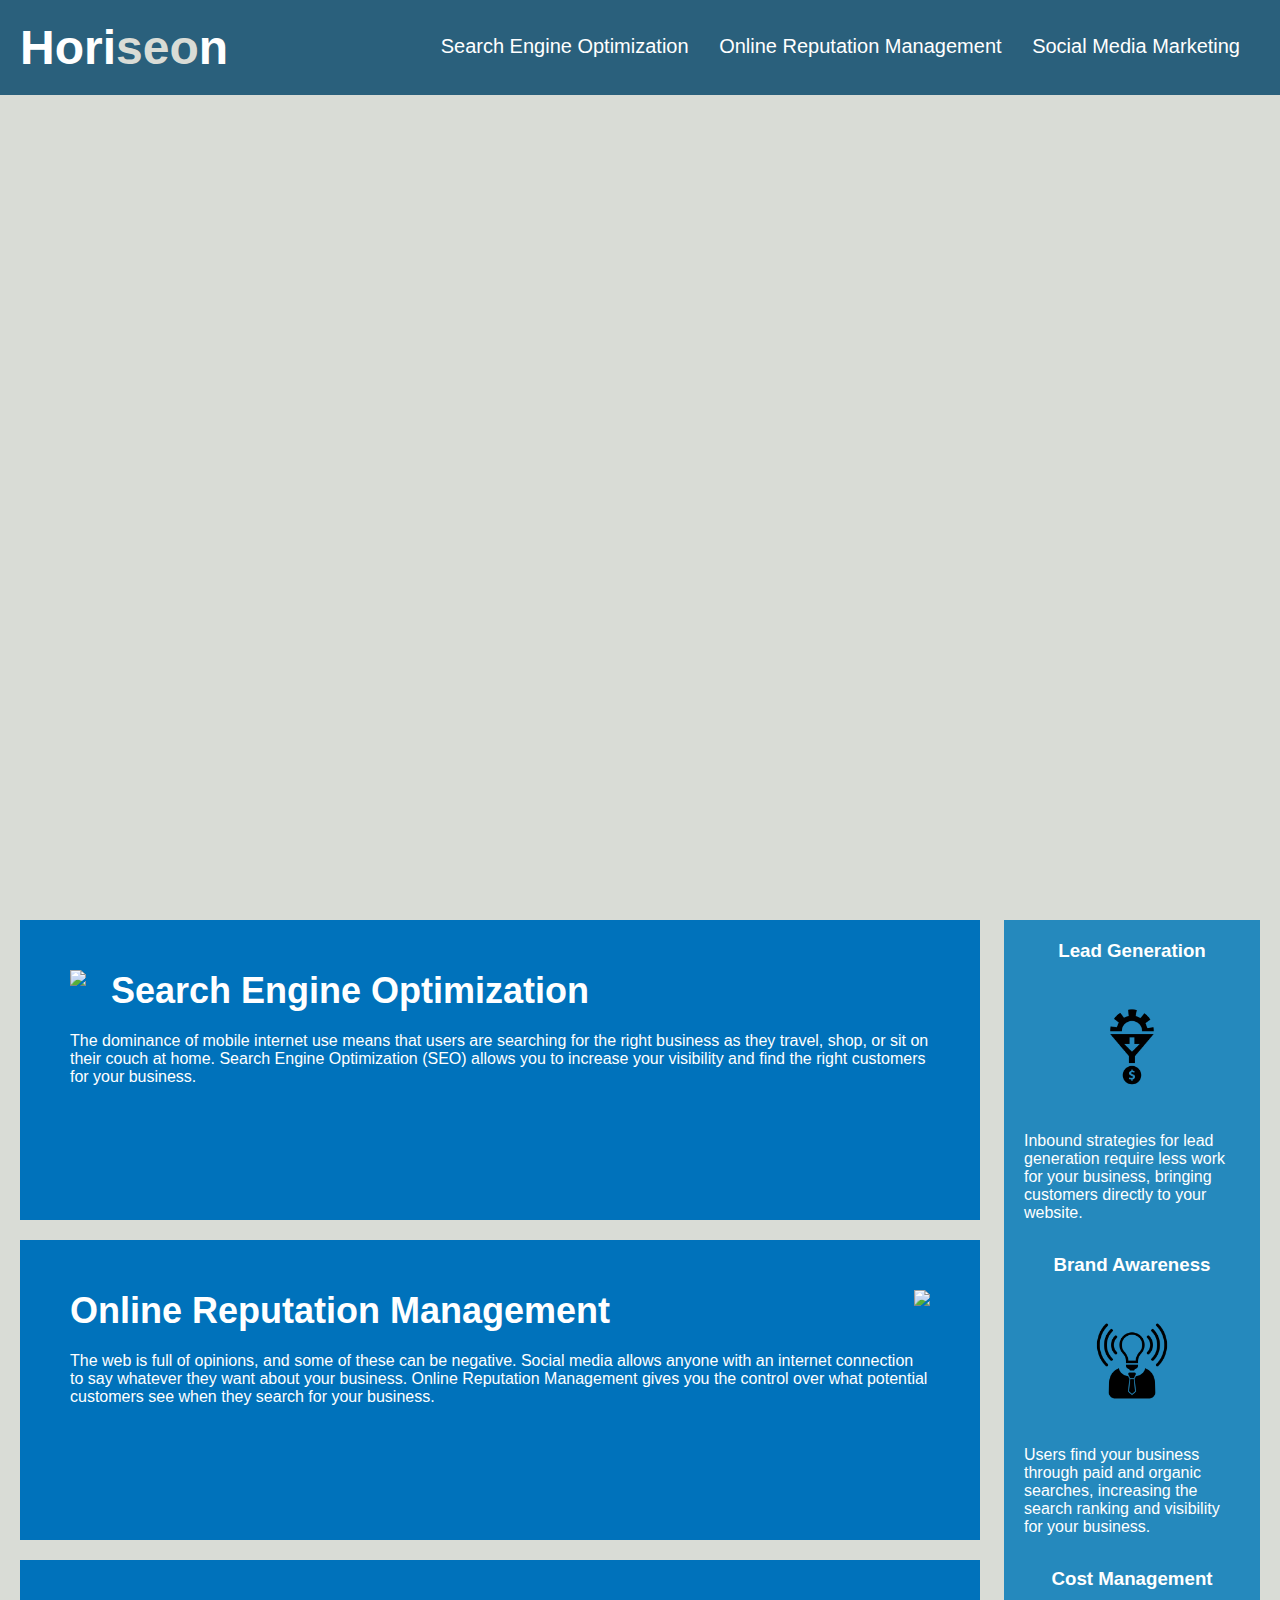
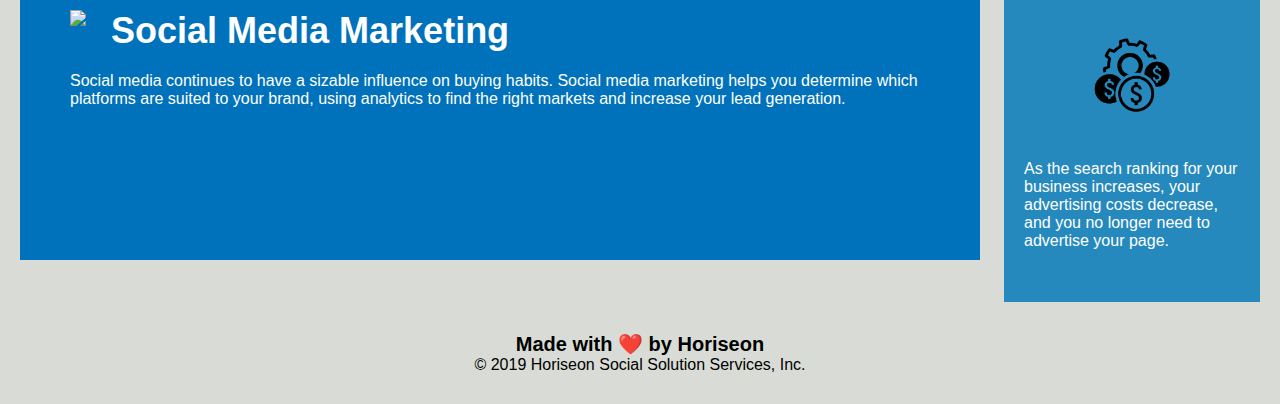
==== develop/index.html @ b17cd132 "added starter code" ====
<!DOCTYPE html>
<html lang="en-us">

<head>
    <meta charset="UTF-8" />
    <link rel="stylesheet" href="./assets/css/style.css">
    <title>website</title>
</head>

<body>
    <div class="header">
        <h1>Hori<span class="seo">seo</span>n</h1>
        <div>
            <ul>
                <li>
                    <a href="#search-engine-optimization">Search Engine Optimization</a>
                </li>
                <li>
                    <a href="#online-reputation-management">Online Reputation Management</a>
                </li>
                <li>
                    <a href="#social-media-marketing">Social Media Marketing</a>
                </li>
            </ul>
        </div>
    </div>
    <div class="hero"></div>
    <div class="content">
        <div class="search-engine-optimization">
            <img src="./assets/images/search-engine-optimization.jpg" class="float-left" />
            <h2>Search Engine Optimization</h2>
            <p>
                The dominance of mobile internet use means that users are searching for the right business as they travel, shop, or sit on their couch at home. Search Engine Optimization (SEO) allows you to increase your visibility and find the right customers for your business.
            </p>
        </div>
        <div id="online-reputation-management" class="online-reputation-management">
            <img src="./assets/images/online-reputation-management.jpg" class="float-right" />
            <h2>Online Reputation Management</h2>
            <p>
                The web is full of opinions, and some of these can be negative. Social media allows anyone with an internet connection to say whatever they want about your business. Online Reputation Management gives you the control over what potential customers see when they search for your business.
            </p>
        </div>
        <div id="social-media-marketing" class="social-media-marketing">
            <img src="./assets/images/social-media-marketing.jpg" class="float-left" />
            <h2>Social Media Marketing</h2>
            <p>
                Social media continues to have a sizable influence on buying habits. Social media marketing helps you determine which platforms are suited to your brand, using analytics to find the right markets and increase your lead generation.
            </p>
        </div>
    </div>
    <div class="benefits">
        <div class="benefit-lead">
            <h3>Lead Generation</h3>
            <img src="./assets/images/lead-generation.png" />
            <p>
                Inbound strategies for lead generation require less work for your business, bringing customers directly to your website.
            </p>
        </div>
        <div class="benefit-brand">
            <h3>Brand Awareness</h3>
            <img src="./assets/images/brand-awareness.png" />
            <p>
                Users find your business through paid and organic searches, increasing the search ranking and visibility for your business.
            </p>
        </div>
        <div class="benefit-cost">
            <h3>Cost Management</h3>
            <img src="./assets/images/cost-management.png" />
            <p>
                As the search ranking for your business increases, your advertising costs decrease, and you no longer need to advertise your page.
            </p>
        </div>
    </div>
    <div class="footer">
        <h2>Made with ❤️️ by Horiseon</h2>
        <p>
            &copy; 2019 Horiseon Social Solution Services, Inc.
        </p>
    </div>
</body>

</html>
---- develop/assets/css/style.css ----
* {
    box-sizing: border-box;
    padding: 0;
    margin: 0;
}

body {
    background-color: #d9dcd6;
}

.header {
    padding: 20px;
    font-family: 'Trebuchet MS', 'Lucida Sans Unicode', 'Lucida Grande', 'Lucida Sans', Arial, sans-serif;
    background-color: #2a607c;
    color: #ffffff;
}

.header h1 {
    display: inline-block;
    font-size: 48px;
}

.header h1 .seo {
    color: #d9dcd6;
}

.header div {
    padding-top: 15px;
    margin-right: 20px;
    float: right;
    font-family: 'Gill Sans', 'Gill Sans MT', Calibri, 'Trebuchet MS', sans-serif;
    font-size: 20px;
}

.header div ul {
    list-style-type: none;
}

.header div ul li {
    display: inline-block;
    margin-left: 25px;
}

a {
    color: #ffffff;
    text-decoration: none;
}

p {
    font-size: 16px;
}

.hero {
    height: 800px;
    width: 100%;
    margin-bottom: 25px;
    background-image: url("../images/digital-marketing-meeting.jpg");
    background-size: cover;
    background-position: center;
}

.float-left {
    float: left;
    margin-right: 25px;
}

.float-right {
    float: right;
    margin-left: 25px;
}

.content {
    width: 75%;
    display: inline-block;
    margin-left: 20px;
}

.benefits {
    margin-right: 20px;
    padding: 20px;
    clear: both;
    float: right;
    width: 20%;
    height: 100%;
    font-family: 'Gill Sans', 'Gill Sans MT', Calibri, 'Trebuchet MS', sans-serif;
    background-color: #2589bd;
}

.benefit-lead {
    margin-bottom: 32px;
    color: #ffffff;
}

.benefit-brand {
    margin-bottom: 32px;
    color: #ffffff;
}

.benefit-cost {
    margin-bottom: 32px;
    color: #ffffff;
}

.benefit-lead h3 {
    margin-bottom: 10px;
    text-align: center;
}

.benefit-brand h3 {
    margin-bottom: 10px;
    text-align: center;
}

.benefit-cost h3 {
    margin-bottom: 10px;
    text-align: center;
}

.benefit-lead img {
    display: block;
    margin: 10px auto;
    max-width: 150px;
}

.benefit-brand img {
    display: block;
    margin: 10px auto;
    max-width: 150px;
}

.benefit-cost img {
    display: block;
    margin: 10px auto;
    max-width: 150px;
}

.search-engine-optimization {
    margin-bottom: 20px;
    padding: 50px;
    height: 300px;
    font-family: 'Gill Sans', 'Gill Sans MT', Calibri, 'Trebuchet MS', sans-serif;
    background-color: #0072bb;
    color: #ffffff;
}

.online-reputation-management {
    margin-bottom: 20px;
    padding: 50px;
    height: 300px;
    font-family: 'Gill Sans', 'Gill Sans MT', Calibri, 'Trebuchet MS', sans-serif;
    background-color: #0072bb;
    color: #ffffff;
}

.social-media-marketing {
    margin-bottom: 20px;
    padding: 50px;
    height: 300px;
    font-family: 'Gill Sans', 'Gill Sans MT', Calibri, 'Trebuchet MS', sans-serif;
    background-color: #0072bb;
    color: #ffffff;
}

.search-engine-optimization img {
    max-height: 200px;
}

.online-reputation-management img {
    max-height: 200px;
}

.social-media-marketing img {
    max-height: 200px;
}

.search-engine-optimization h2 {
    margin-bottom: 20px;
    font-size: 36px;
}

.online-reputation-management h2 {
    margin-bottom: 20px;
    font-size: 36px;
}

.social-media-marketing h2 {
    margin-bottom: 20px;
    font-size: 36px;
}

.footer {
    padding: 30px;
    clear: both;
    font-family: 'Trebuchet MS', 'Lucida Sans Unicode', 'Lucida Grande', 'Lucida Sans', Arial, sans-serif;
    text-align: center;
}

.footer h2 {
    font-size: 20px;
}
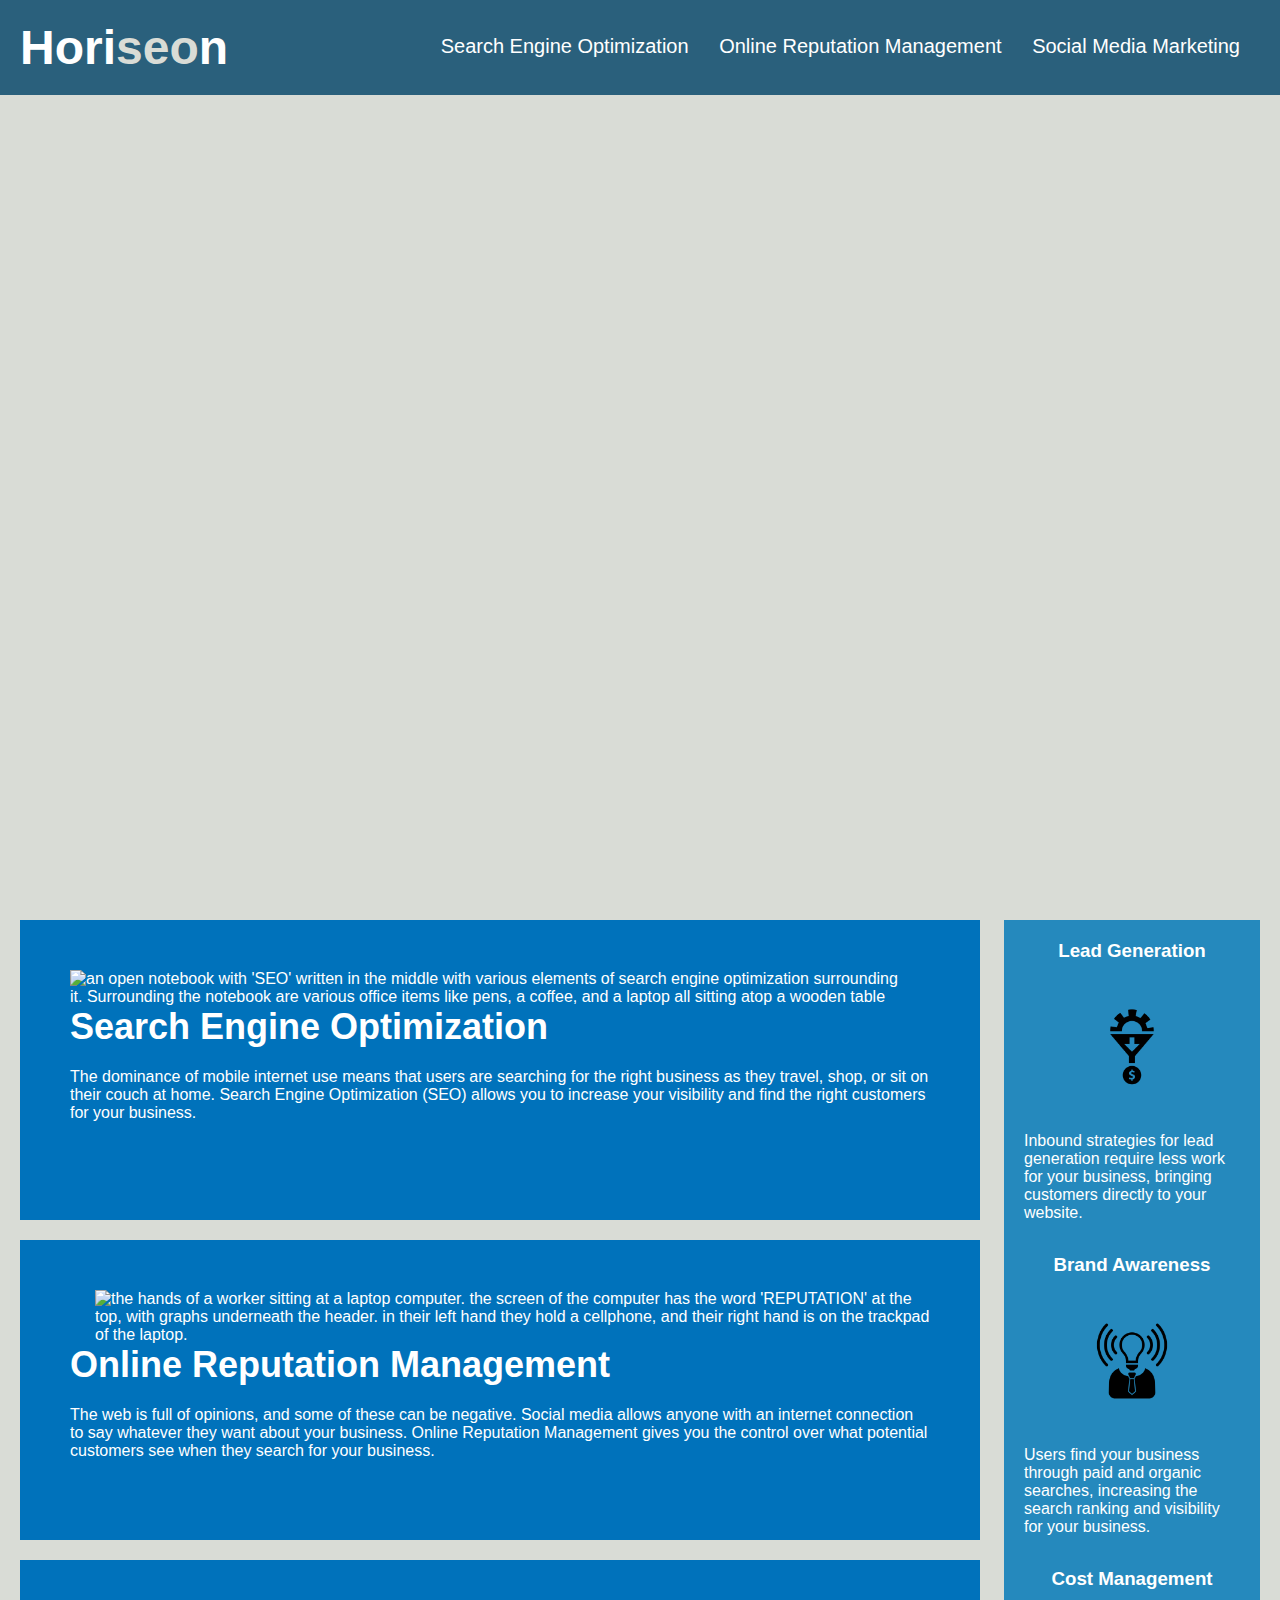
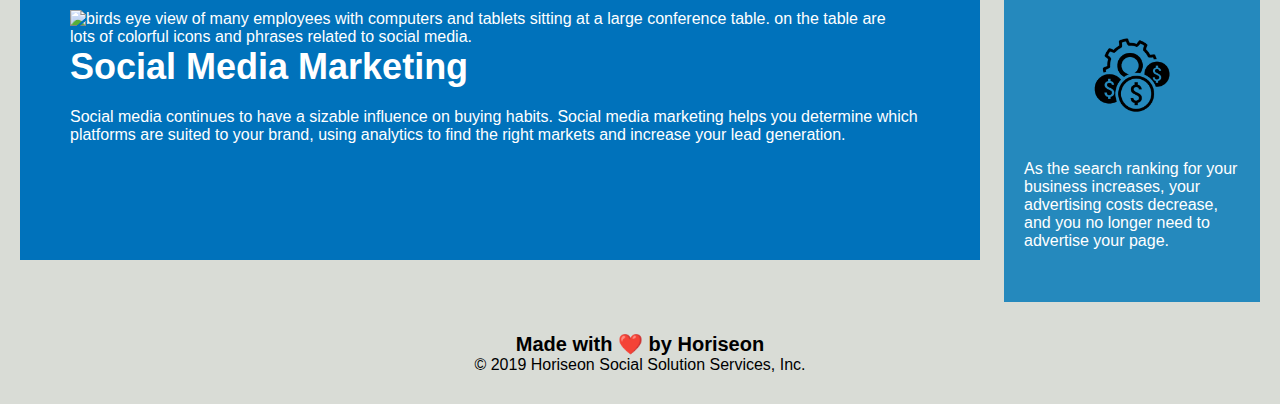
==== commit bc9ef043: "added title and alt text to images and icons" ====
--- a/develop/index.html
+++ b/develop/index.html
@@ -4,7 +4,7 @@
 <head>
     <meta charset="UTF-8" />
     <link rel="stylesheet" href="./assets/css/style.css">
-    <title>website</title>
+    <title>Horiseon</title>
 </head>
 
 <body>
@@ -27,21 +27,21 @@
     <div class="hero"></div>
     <div class="content">
         <div class="search-engine-optimization">
-            <img src="./assets/images/search-engine-optimization.jpg" class="float-left" />
+            <img src="./assets/images/search-engine-optimization.jpg" alt="an open notebook with 'SEO' written in the middle with various elements of search engine optimization surrounding it. Surrounding the notebook are various office items like pens, a coffee, and a laptop all sitting atop a wooden table" class="float-left" />
             <h2>Search Engine Optimization</h2>
             <p>
                 The dominance of mobile internet use means that users are searching for the right business as they travel, shop, or sit on their couch at home. Search Engine Optimization (SEO) allows you to increase your visibility and find the right customers for your business.
             </p>
         </div>
         <div id="online-reputation-management" class="online-reputation-management">
-            <img src="./assets/images/online-reputation-management.jpg" class="float-right" />
+            <img src="./assets/images/online-reputation-management.jpg" alt="the hands of a worker sitting at a laptop computer. the screen of the computer has the word 'REPUTATION' at the top, with graphs underneath the header. in their left hand they hold a cellphone, and their right hand is on the trackpad of the laptop." class="float-right" />
             <h2>Online Reputation Management</h2>
             <p>
                 The web is full of opinions, and some of these can be negative. Social media allows anyone with an internet connection to say whatever they want about your business. Online Reputation Management gives you the control over what potential customers see when they search for your business.
             </p>
         </div>
         <div id="social-media-marketing" class="social-media-marketing">
-            <img src="./assets/images/social-media-marketing.jpg" class="float-left" />
+            <img src="./assets/images/social-media-marketing.jpg" alt="birds eye view of many employees with computers and tablets sitting at a large conference table. on the table are lots of colorful icons and phrases related to social media." class="float-left" />
             <h2>Social Media Marketing</h2>
             <p>
                 Social media continues to have a sizable influence on buying habits. Social media marketing helps you determine which platforms are suited to your brand, using analytics to find the right markets and increase your lead generation.
@@ -51,21 +51,21 @@
     <div class="benefits">
         <div class="benefit-lead">
             <h3>Lead Generation</h3>
-            <img src="./assets/images/lead-generation.png" />
+            <img src="./assets/images/lead-generation.png" alt="a black graphic of a gear going into a funnel with an arrow pointing down. coming out of the funnel is a dollar sign" />
             <p>
                 Inbound strategies for lead generation require less work for your business, bringing customers directly to your website.
             </p>
         </div>
         <div class="benefit-brand">
             <h3>Brand Awareness</h3>
-            <img src="./assets/images/brand-awareness.png" />
+            <img src="./assets/images/brand-awareness.png" alt="a black graphic of the top half of a man in a tie, and for a head is a beaming lightbulb" />
             <p>
                 Users find your business through paid and organic searches, increasing the search ranking and visibility for your business.
             </p>
         </div>
         <div class="benefit-cost">
             <h3>Cost Management</h3>
-            <img src="./assets/images/cost-management.png" />
+            <img src="./assets/images/cost-management.png" alt="a black graphic of a gear surrounded by coins" />
             <p>
                 As the search ranking for your business increases, your advertising costs decrease, and you no longer need to advertise your page.
             </p>
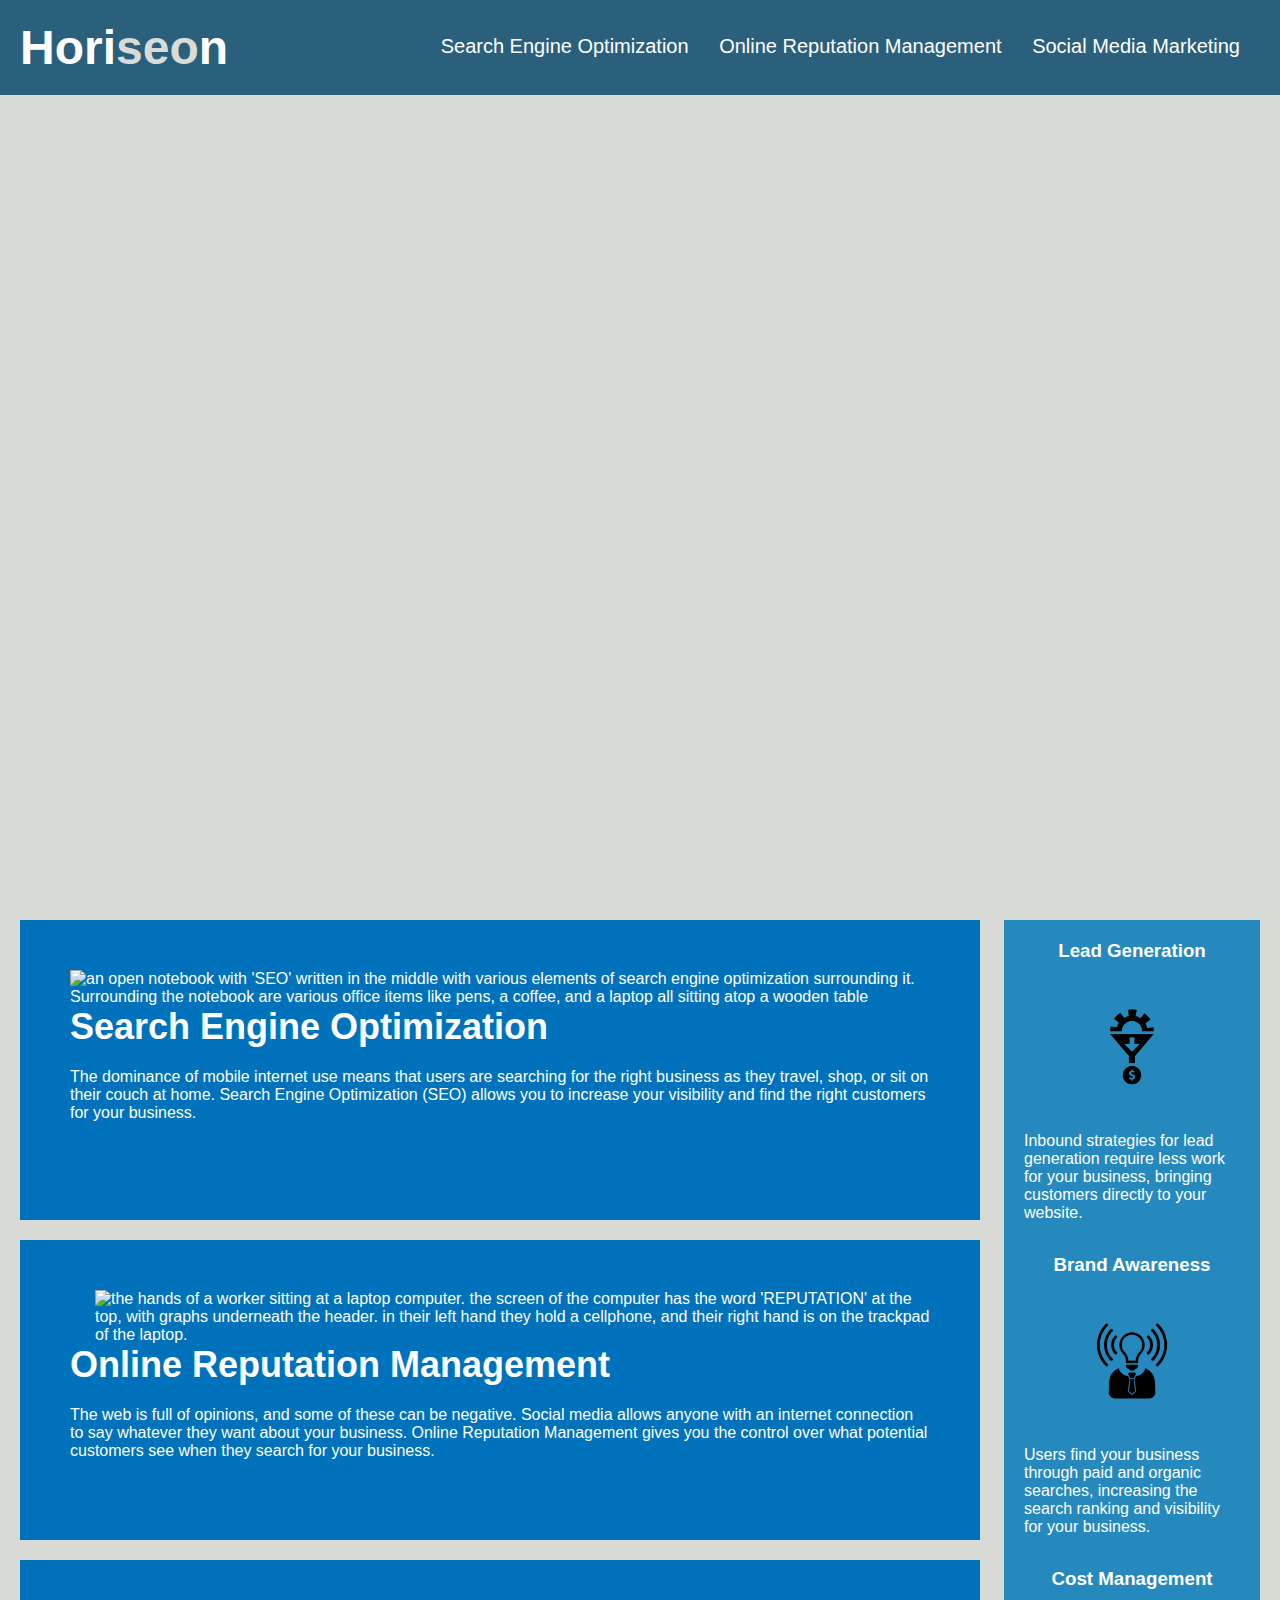
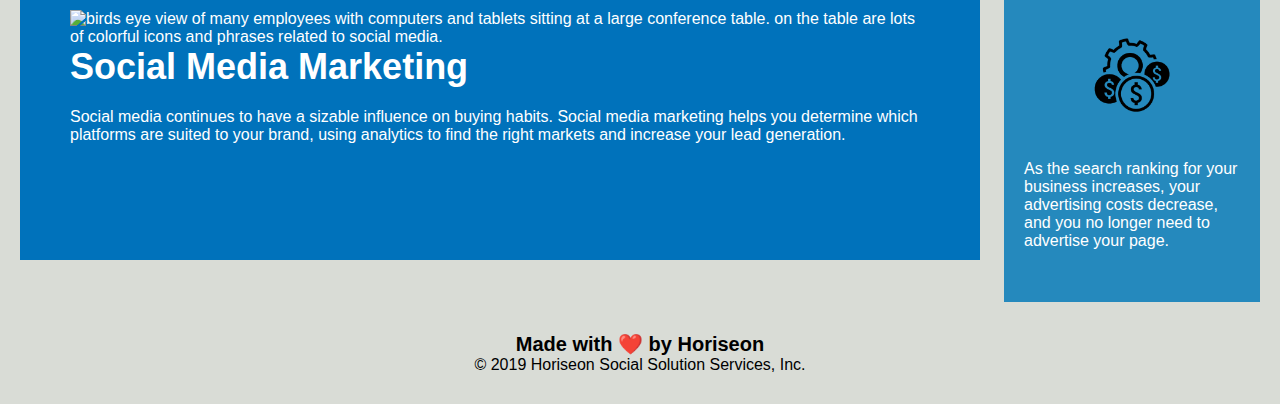
==== commit 340b4f72: "edited elements and consolidated css" ====
--- a/develop/index.html
+++ b/develop/index.html
@@ -8,9 +8,9 @@
 </head>
 
 <body>
-    <div class="header">
-        <h1>Hori<span class="seo">seo</span>n</h1>
-        <div>
+    <header>
+        <h1>Hori<span id="seo">seo</span>n</h1>
+        <nav>
             <ul>
                 <li>
                     <a href="#search-engine-optimization">Search Engine Optimization</a>
@@ -22,61 +22,61 @@
                     <a href="#social-media-marketing">Social Media Marketing</a>
                 </li>
             </ul>
-        </div>
-    </div>
-    <div class="hero"></div>
-    <div class="content">
-        <div class="search-engine-optimization">
-            <img src="./assets/images/search-engine-optimization.jpg" alt="an open notebook with 'SEO' written in the middle with various elements of search engine optimization surrounding it. Surrounding the notebook are various office items like pens, a coffee, and a laptop all sitting atop a wooden table" class="float-left" />
+        </nav>
+    </header>
+    <section id="hero"></section>
+    <section class="content">
+        <section class="search-engine-optimization">
+            <img class="content-img" src="./assets/images/search-engine-optimization.jpg" alt="an open notebook with 'SEO' written in the middle with various elements of search engine optimization surrounding it. Surrounding the notebook are various office items like pens, a coffee, and a laptop all sitting atop a wooden table" class="float-left" />
             <h2>Search Engine Optimization</h2>
             <p>
                 The dominance of mobile internet use means that users are searching for the right business as they travel, shop, or sit on their couch at home. Search Engine Optimization (SEO) allows you to increase your visibility and find the right customers for your business.
             </p>
-        </div>
-        <div id="online-reputation-management" class="online-reputation-management">
-            <img src="./assets/images/online-reputation-management.jpg" alt="the hands of a worker sitting at a laptop computer. the screen of the computer has the word 'REPUTATION' at the top, with graphs underneath the header. in their left hand they hold a cellphone, and their right hand is on the trackpad of the laptop." class="float-right" />
+        </section>
+        <section class="online-reputation-management">
+            <img class="content-img" src="./assets/images/online-reputation-management.jpg" alt="the hands of a worker sitting at a laptop computer. the screen of the computer has the word 'REPUTATION' at the top, with graphs underneath the header. in their left hand they hold a cellphone, and their right hand is on the trackpad of the laptop." id="float-right" />
             <h2>Online Reputation Management</h2>
             <p>
                 The web is full of opinions, and some of these can be negative. Social media allows anyone with an internet connection to say whatever they want about your business. Online Reputation Management gives you the control over what potential customers see when they search for your business.
             </p>
-        </div>
-        <div id="social-media-marketing" class="social-media-marketing">
-            <img src="./assets/images/social-media-marketing.jpg" alt="birds eye view of many employees with computers and tablets sitting at a large conference table. on the table are lots of colorful icons and phrases related to social media." class="float-left" />
+        </section>
+        <section class="social-media-marketing">
+            <img class="content-img" src="./assets/images/social-media-marketing.jpg" alt="birds eye view of many employees with computers and tablets sitting at a large conference table. on the table are lots of colorful icons and phrases related to social media." class="float-left" />
             <h2>Social Media Marketing</h2>
             <p>
                 Social media continues to have a sizable influence on buying habits. Social media marketing helps you determine which platforms are suited to your brand, using analytics to find the right markets and increase your lead generation.
             </p>
-        </div>
-    </div>
-    <div class="benefits">
-        <div class="benefit-lead">
+        </section>
+    </section>
+    <section class="benefits">
+        <section class="benefit-lead">
             <h3>Lead Generation</h3>
-            <img src="./assets/images/lead-generation.png" alt="a black graphic of a gear going into a funnel with an arrow pointing down. coming out of the funnel is a dollar sign" />
+            <img class="benefit-img" src="./assets/images/lead-generation.png" alt="a black graphic of a gear going into a funnel with an arrow pointing down. coming out of the funnel is a dollar sign" />
             <p>
                 Inbound strategies for lead generation require less work for your business, bringing customers directly to your website.
             </p>
-        </div>
-        <div class="benefit-brand">
+        </section>
+        <section class="benefit-brand">
             <h3>Brand Awareness</h3>
-            <img src="./assets/images/brand-awareness.png" alt="a black graphic of the top half of a man in a tie, and for a head is a beaming lightbulb" />
+            <img class="benefit-img" src="./assets/images/brand-awareness.png" alt="a black graphic of the top half of a man in a tie, and for a head is a beaming lightbulb" />
             <p>
                 Users find your business through paid and organic searches, increasing the search ranking and visibility for your business.
             </p>
-        </div>
-        <div class="benefit-cost">
+        </section>
+        <section class="benefit-cost">
             <h3>Cost Management</h3>
-            <img src="./assets/images/cost-management.png" alt="a black graphic of a gear surrounded by coins" />
+            <img class="benefit-img" src="./assets/images/cost-management.png" alt="a black graphic of a gear surrounded by coins" />
             <p>
                 As the search ranking for your business increases, your advertising costs decrease, and you no longer need to advertise your page.
             </p>
-        </div>
-    </div>
-    <div class="footer">
+        </section>
+    </section>
+    <footer>
         <h2>Made with ❤️️ by Horiseon</h2>
         <p>
             &copy; 2019 Horiseon Social Solution Services, Inc.
         </p>
-    </div>
+    </footer>
 </body>
 
 </html>
--- a/develop/assets/css/style.css
+++ b/develop/assets/css/style.css
@@ -8,23 +8,28 @@
     background-color: #d9dcd6;
 }
 
-.header {
+header {
     padding: 20px;
     font-family: 'Trebuchet MS', 'Lucida Sans Unicode', 'Lucida Grande', 'Lucida Sans', Arial, sans-serif;
     background-color: #2a607c;
     color: #ffffff;
 }
 
-.header h1 {
+h1 {
     display: inline-block;
     font-size: 48px;
 }
 
-.header h1 .seo {
+#seo {
     color: #d9dcd6;
 }
 
-.header div {
+a {
+    color: #ffffff;
+    text-decoration: none;
+}
+
+nav {
     padding-top: 15px;
     margin-right: 20px;
     float: right;
@@ -32,25 +37,16 @@
     font-size: 20px;
 }
 
-.header div ul {
+ul {
     list-style-type: none;
 }
 
-.header div ul li {
+li {
     display: inline-block;
     margin-left: 25px;
 }
 
-a {
-    color: #ffffff;
-    text-decoration: none;
-}
-
-p {
-    font-size: 16px;
-}
-
-.hero {
+#hero {
     height: 800px;
     width: 100%;
     margin-bottom: 25px;
@@ -59,20 +55,43 @@
     background-position: center;
 }
 
+.content {
+    width: 75%;
+    display: inline-block;
+    margin-left: 20px;
+}
+
+.search-engine-optimization, .online-reputation-management, .social-media-marketing {
+    margin-bottom: 20px;
+    padding: 50px;
+    height: 300px;
+    font-family: 'Gill Sans', 'Gill Sans MT', Calibri, 'Trebuchet MS', sans-serif;
+    background-color: #0072bb;
+    color: #ffffff; 
+    display: inline-block; 
+}
+
+p {
+    font-size: 16px; 
+}
+
 .float-left {
     float: left;
     margin-right: 25px;
 }
 
-.float-right {
+#float-right {
     float: right;
     margin-left: 25px;
 }
 
-.content {
-    width: 75%;
-    display: inline-block;
-    margin-left: 20px;
+.content-img {
+    max-height: 200px;
+}
+
+.content h2 {
+    margin-bottom: 20px;
+    font-size: 36px;
 }
 
 .benefits {
@@ -86,115 +105,29 @@
     background-color: #2589bd;
 }
 
-.benefit-lead {
+.benefit-lead, .benefit-cost, .benefit-brand {
     margin-bottom: 32px;
     color: #ffffff;
 }
 
-.benefit-brand {
-    margin-bottom: 32px;
-    color: #ffffff;
-}
-
-.benefit-cost {
-    margin-bottom: 32px;
-    color: #ffffff;
-}
-
-.benefit-lead h3 {
+h3 {
     margin-bottom: 10px;
     text-align: center;
 }
 
-.benefit-brand h3 {
-    margin-bottom: 10px;
-    text-align: center;
-}
-
-.benefit-cost h3 {
-    margin-bottom: 10px;
-    text-align: center;
-}
-
-.benefit-lead img {
+.benefit-img {
     display: block;
     margin: 10px auto;
     max-width: 150px;
 }
 
-.benefit-brand img {
-    display: block;
-    margin: 10px auto;
-    max-width: 150px;
-}
-
-.benefit-cost img {
-    display: block;
-    margin: 10px auto;
-    max-width: 150px;
-}
-
-.search-engine-optimization {
-    margin-bottom: 20px;
-    padding: 50px;
-    height: 300px;
-    font-family: 'Gill Sans', 'Gill Sans MT', Calibri, 'Trebuchet MS', sans-serif;
-    background-color: #0072bb;
-    color: #ffffff;
-}
-
-.online-reputation-management {
-    margin-bottom: 20px;
-    padding: 50px;
-    height: 300px;
-    font-family: 'Gill Sans', 'Gill Sans MT', Calibri, 'Trebuchet MS', sans-serif;
-    background-color: #0072bb;
-    color: #ffffff;
-}
-
-.social-media-marketing {
-    margin-bottom: 20px;
-    padding: 50px;
-    height: 300px;
-    font-family: 'Gill Sans', 'Gill Sans MT', Calibri, 'Trebuchet MS', sans-serif;
-    background-color: #0072bb;
-    color: #ffffff;
-}
-
-.search-engine-optimization img {
-    max-height: 200px;
-}
-
-.online-reputation-management img {
-    max-height: 200px;
-}
-
-.social-media-marketing img {
-    max-height: 200px;
-}
-
-.search-engine-optimization h2 {
-    margin-bottom: 20px;
-    font-size: 36px;
-}
-
-.online-reputation-management h2 {
-    margin-bottom: 20px;
-    font-size: 36px;
-}
-
-.social-media-marketing h2 {
-    margin-bottom: 20px;
-    font-size: 36px;
-}
-
-.footer {
+footer {
     padding: 30px;
     clear: both;
     font-family: 'Trebuchet MS', 'Lucida Sans Unicode', 'Lucida Grande', 'Lucida Sans', Arial, sans-serif;
     text-align: center;
 }
 
-.footer h2 {
+footer h2 {
     font-size: 20px;
 }
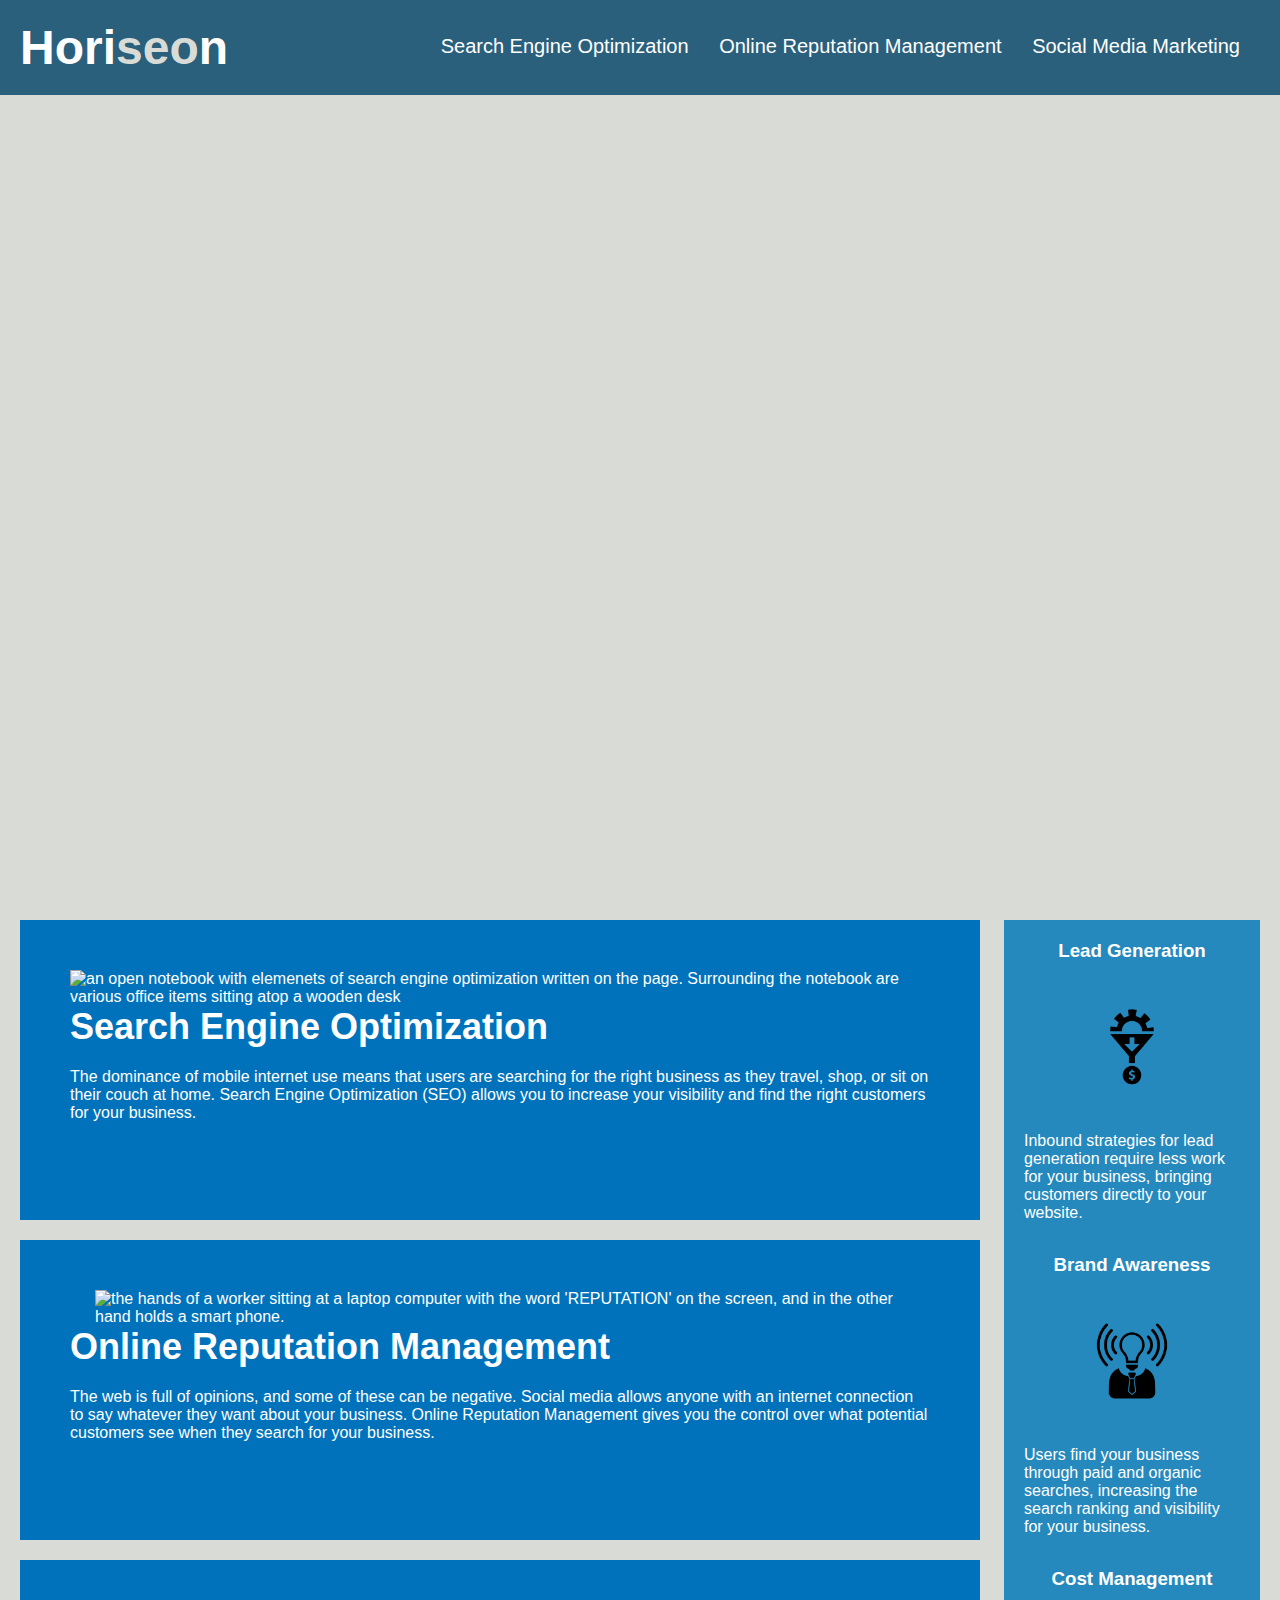
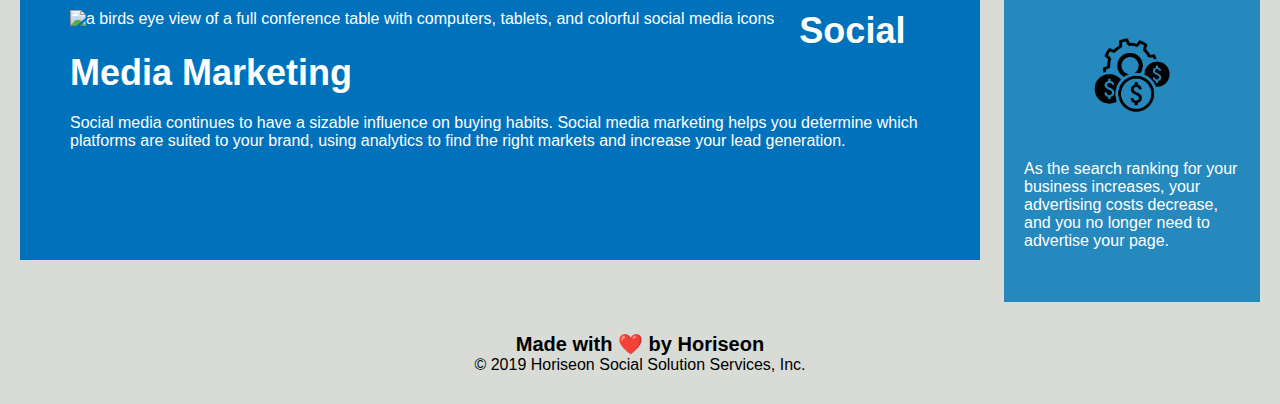
==== commit ba8ac07d: "fixed the misaligned text by rearranging my class labels" ====
--- a/develop/index.html
+++ b/develop/index.html
@@ -9,7 +9,7 @@
 
 <body>
     <header>
-        <h1>Hori<span id="seo">seo</span>n</h1>
+        <h1>Hori<span class="seo">seo</span>n</h1>
         <nav>
             <ul>
                 <li>
@@ -24,25 +24,25 @@
             </ul>
         </nav>
     </header>
-    <section id="hero"></section>
+    <section class="hero"></section>
     <section class="content">
         <section class="search-engine-optimization">
-            <img class="content-img" src="./assets/images/search-engine-optimization.jpg" alt="an open notebook with 'SEO' written in the middle with various elements of search engine optimization surrounding it. Surrounding the notebook are various office items like pens, a coffee, and a laptop all sitting atop a wooden table" class="float-left" />
-            <h2>Search Engine Optimization</h2>
+            <img class="content-img float-left" src="./assets/images/search-engine-optimization.jpg" alt="an open notebook with elemenets of search engine optimization written on the page. Surrounding the notebook are various office items sitting atop a wooden desk"/>
+            <h2 id="search-engine-optimization">Search Engine Optimization</h2>
             <p>
                 The dominance of mobile internet use means that users are searching for the right business as they travel, shop, or sit on their couch at home. Search Engine Optimization (SEO) allows you to increase your visibility and find the right customers for your business.
             </p>
         </section>
         <section class="online-reputation-management">
-            <img class="content-img" src="./assets/images/online-reputation-management.jpg" alt="the hands of a worker sitting at a laptop computer. the screen of the computer has the word 'REPUTATION' at the top, with graphs underneath the header. in their left hand they hold a cellphone, and their right hand is on the trackpad of the laptop." id="float-right" />
-            <h2>Online Reputation Management</h2>
+            <img class="content-img float-right" src="./assets/images/online-reputation-management.jpg" alt="the hands of a worker sitting at a laptop computer with the word 'REPUTATION' on the screen, and in the other hand holds a smart phone."/>
+            <h2 id="online-reputation-management">Online Reputation Management</h2>
             <p>
                 The web is full of opinions, and some of these can be negative. Social media allows anyone with an internet connection to say whatever they want about your business. Online Reputation Management gives you the control over what potential customers see when they search for your business.
             </p>
         </section>
         <section class="social-media-marketing">
-            <img class="content-img" src="./assets/images/social-media-marketing.jpg" alt="birds eye view of many employees with computers and tablets sitting at a large conference table. on the table are lots of colorful icons and phrases related to social media." class="float-left" />
-            <h2>Social Media Marketing</h2>
+            <img class="content-img float-left" src="./assets/images/social-media-marketing.jpg" alt="a birds eye view of a full conference table with computers, tablets, and colorful social media icons"/>
+            <h2 id="social-media-marketing">Social Media Marketing</h2>
             <p>
                 Social media continues to have a sizable influence on buying habits. Social media marketing helps you determine which platforms are suited to your brand, using analytics to find the right markets and increase your lead generation.
             </p>
@@ -51,21 +51,21 @@
     <section class="benefits">
         <section class="benefit-lead">
             <h3>Lead Generation</h3>
-            <img class="benefit-img" src="./assets/images/lead-generation.png" alt="a black graphic of a gear going into a funnel with an arrow pointing down. coming out of the funnel is a dollar sign" />
+            <img class="benefit-img" src="./assets/images/lead-generation.png" alt="a black graphic of a gear going into a funnel with an arrow pointing down. coming out of the funnel is a dollar sign"/>
             <p>
                 Inbound strategies for lead generation require less work for your business, bringing customers directly to your website.
             </p>
         </section>
         <section class="benefit-brand">
             <h3>Brand Awareness</h3>
-            <img class="benefit-img" src="./assets/images/brand-awareness.png" alt="a black graphic of the top half of a man in a tie, and for a head is a beaming lightbulb" />
+            <img class="benefit-img" src="./assets/images/brand-awareness.png" alt="a black graphic of the top half of a man in a tie, and for a head is a beaming lightbulb"/>
             <p>
                 Users find your business through paid and organic searches, increasing the search ranking and visibility for your business.
             </p>
         </section>
         <section class="benefit-cost">
             <h3>Cost Management</h3>
-            <img class="benefit-img" src="./assets/images/cost-management.png" alt="a black graphic of a gear surrounded by coins" />
+            <img class="benefit-img" src="./assets/images/cost-management.png" alt="a black graphic of a gear surrounded by coins"/>
             <p>
                 As the search ranking for your business increases, your advertising costs decrease, and you no longer need to advertise your page.
             </p>
--- a/develop/assets/css/style.css
+++ b/develop/assets/css/style.css
@@ -20,7 +20,7 @@
     font-size: 48px;
 }
 
-#seo {
+.seo {
     color: #d9dcd6;
 }
 
@@ -33,11 +33,11 @@
     padding-top: 15px;
     margin-right: 20px;
     float: right;
-    font-family: 'Gill Sans', 'Gill Sans MT', Calibri, 'Trebuchet MS', sans-serif;
+    font-family: 'Gill Sans', 'Gill Sans MT', 'Calibri', 'Trebuchet MS', sans-serif;
     font-size: 20px;
 }
 
-ul {
+header ul {
     list-style-type: none;
 }
 
@@ -46,7 +46,7 @@
     margin-left: 25px;
 }
 
-#hero {
+.hero {
     height: 800px;
     width: 100%;
     margin-bottom: 25px;
@@ -80,18 +80,20 @@
     margin-right: 25px;
 }
 
-#float-right {
+.float-right {
     float: right;
     margin-left: 25px;
 }
 
 .content-img {
     max-height: 200px;
+
 }
 
 .content h2 {
     margin-bottom: 20px;
     font-size: 36px;
+   
 }
 
 .benefits {
